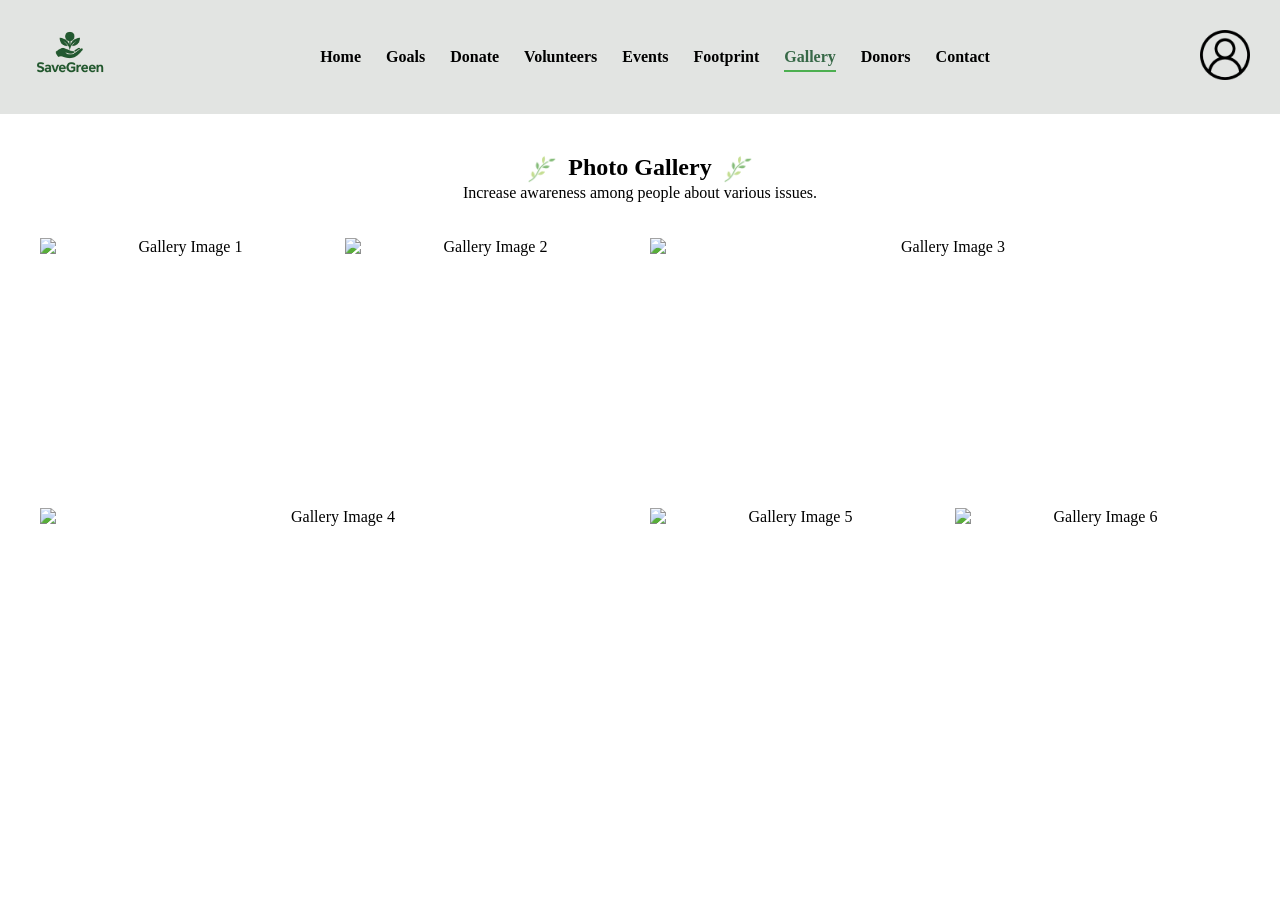
==== Html/GalleryPage.html @ 5601b26d "Add files via upload" ====
<!DOCTYPE html>
<html lang="en">
<head>
  <meta charset="UTF-8" />
  <title>Gallery</title>
  <link rel="stylesheet" href="../Css/GalleryPage.css" />
</head>
<body>
  <!-- =========================
       DO NOT CHANGE THIS HEADER
       (As per your instructions)
  ========================== -->
  <header class="main-header">
    <div class="left-section">
      <img src="../Image/homepageimagee/logo.png" alt="SaveGreen Logo" class="logo" />
    </div>
    <nav class="center-section">
      <ul class="nav-links">
        <li><a href="index.html">Home</a></li>
        <li><a href="GoalsPage.html">Goals</a></li>
        <li><a href="DonatePage.html">Donate</a></li>
        <li><a href="VolunteersPage.html">Volunteers</a></li>
        <li><a href="EventsPage.html">Events</a></li>
        <li><a href="Footprint.html">Footprint</a></li>
        <li class="active"><a href="GalleryPage.html">Gallery</a></li>
        <li><a href="DonersPage.html">Donors</a></li>
        <li><a href="ContactPage.html">Contact</a></li>
      </ul>
    </nav>
    <div class="right-section">
      <img src="../Image/homepageimagee/usericon.png" alt="User Icon" class="user-icon" />
    </div>
  </header>
  <!-- =========================
       END OF HEADER
  ========================== -->
  
  <!-- Main content for Gallery Page -->
  <main class="gallery-page">
    <!-- Hero / Title Section -->
    <section class="goals-section">
      <h2 class="title">
        <img src="../Image/GoalsPageimage/nature.png" class="goals-icon" alt="leaf" />
        Photo Gallery
        <img src="../Image/GoalsPageimage/nature.png" class="goals-icon" alt="leaf" />
      </h2>
      <p class="subtitle">Increase awareness among people about various issues.</p>
    </br> </br>
      </section>

      <!-- Grid of Gallery Images -->
      <section class="gallery-grid">
        <!-- Gallery Images -->
        <div class="gallery-item">
          <img src="../image/Galleryiamge/1.png" alt="Gallery Image 1" />
        </div>
        <div class="gallery-item">
          <img src="../image/Galleryiamge/2.png" alt="Gallery Image 2" />
        </div>
        <div class="gallery-item">
          <img src="../image/Galleryiamge/3.png" alt="Gallery Image 3" />
        </div>
        <div class="gallery-item">
          <img src="../image/Galleryiamge/4.png" alt="Gallery Image 4" />
        </div>
        <div class="gallery-item">
          <img src="../image/Galleryiamge/5.png" alt="Gallery Image 5" />
        </div>
        <div class="gallery-item">
          <img src="../image/Galleryiamge/6.png" alt="Gallery Image 6" />
        </div>
      </section>
    </section>
  </main>
</body>
</html>
---- Css/GalleryPage.css ----
/* General Reset */
* {
  margin: 0;
  padding: 0;
  box-sizing: border-box;
}

body, html {
  font-family:Georgia, 'Times New Roman', Times, serif;
  height: 100%;
}

/* Header */
.main-header {
  display: flex;
  align-items: center;
  justify-content: space-between;
  padding: 15px 30px;
  background: rgba(0, 0, 0, 0.6);
  color: white;
  width: 100%;
  z-index: 10;
  background-color: #9ba09b49;
}

.logo {
  height: 80px;
}

.nav-links {
  list-style: none;
  display: flex;
  gap: 25px;
}

.nav-links li a {
  text-decoration: none;
  color: rgb(0, 0, 0);
  font-weight: bold;
  padding-bottom: 5px;
  transition: 0.3s ease;
}

.nav-links li a:hover,
.nav-links li.active a {
  color: #376847;
  border-bottom: 2px solid #4CAF50;
}

.user-icon {
  height: 50px;
  cursor: pointer;
}

/* SECTION TITLE */
.section-title {
  text-align: center;
  font-size: 28px;
  font-weight: bold;
  color: #222;
  margin-top: 20px;
  font-family: 'Georgia', serif;
}

/* GALLERY PAGE */
.gallery-page {
  margin-top: 20px; /* Push content below header */
  padding: 20px;
  text-align: center; /* Center align text */
}

.gallery-grid {
  display: grid;
  grid-template-columns: repeat(3, 1fr); /* Adjust to 3 columns */
  gap: 20px; /* Space between images */
  max-width: 1200px;
  margin: 0 auto; /* Center the grid */
}

.gallery-item img {
  width: 100%;
  height: auto; /* Maintain aspect ratio */
  object-fit: cover; /* Cover the area without stretching */
}

/* Hero Section */
.gallery-hero {
  margin-bottom: 50px;
}

.gallery-hero h1 {
  font-size: 2.5rem;
  margin-bottom: 10px;
  color: #333;
}

.gallery-hero p {
  font-size: 1.2rem;
  color: #555;
}

/* Grid Layout for Images */
.gallery-grid {
  display: grid;
  grid-template-columns: repeat(4, 1fr); /* 4 columns */
  grid-template-rows: 250px 250px; /* 2 rows */
  gap: 20px;
  max-width: 1200px;
  margin: 0 auto; /* Center the grid */
}

/* GALLERY ITEMS */
.gallery-item {
  position: relative; /* Helps with positioning in the grid */
}

.gallery-item img {
  width: 100%;
  height: 100%;
  object-fit: cover;
  display: block;
}

/* Specific item placements for larger images */
.gallery-item:nth-child(3) {
  grid-column: 3 / 5; /* Spans columns 3 and 4 */
  grid-row: 1;
}

.gallery-item:nth-child(4) {
  grid-column: 1 / 3; /* Spans columns 1 and 2 */
  grid-row: 2;
}

/* Remaining items */
.gallery-item:nth-child(1) {
  grid-column: 1;
  grid-row: 1;
}

.gallery-item:nth-child(2) {
  grid-column: 2;
  grid-row: 1;
}

.gallery-item:nth-child(5) {
  grid-column: 3;
  grid-row: 2;
}

.gallery-item:nth-child(6) {
  grid-column: 4;
  grid-row: 2;
}

.goals-section img.goals-icon {
  width: 30px;
  height: 30px;
  vertical-align: middle;
  margin: 0 5px;
}
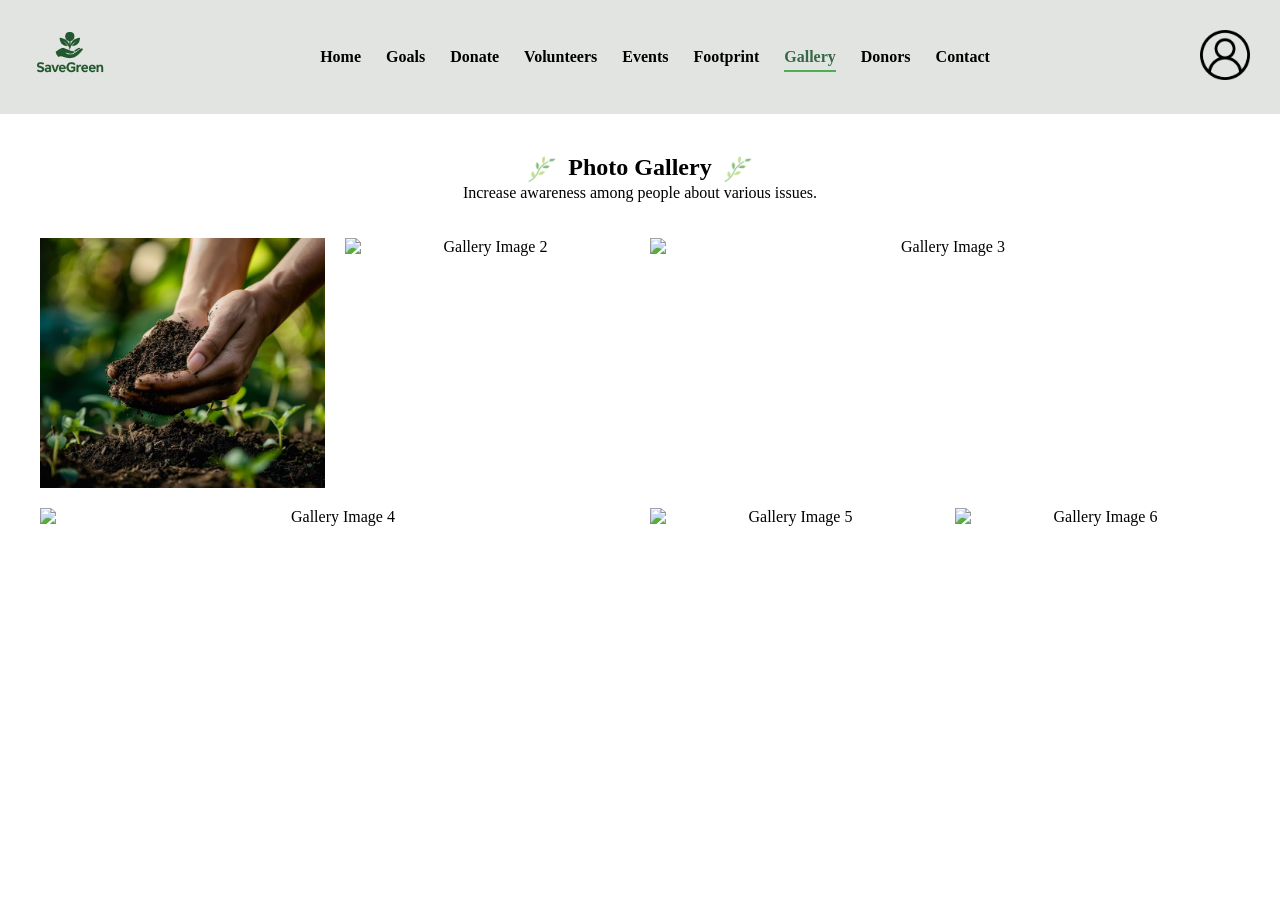
==== commit eeffabd8: "Update GalleryPage.html" ====
--- a/Html/GalleryPage.html
+++ b/Html/GalleryPage.html
@@ -52,7 +52,7 @@
       <section class="gallery-grid">
         <!-- Gallery Images -->
         <div class="gallery-item">
-          <img src="../image/Galleryiamge/1.png" alt="Gallery Image 1" />
+          <img src="../Image/Galleryiamge/1.png" alt="Gallery Image 1" />
         </div>
         <div class="gallery-item">
           <img src="../image/Galleryiamge/2.png" alt="Gallery Image 2" />
@@ -73,4 +73,4 @@
     </section>
   </main>
 </body>
-</html>+</html>
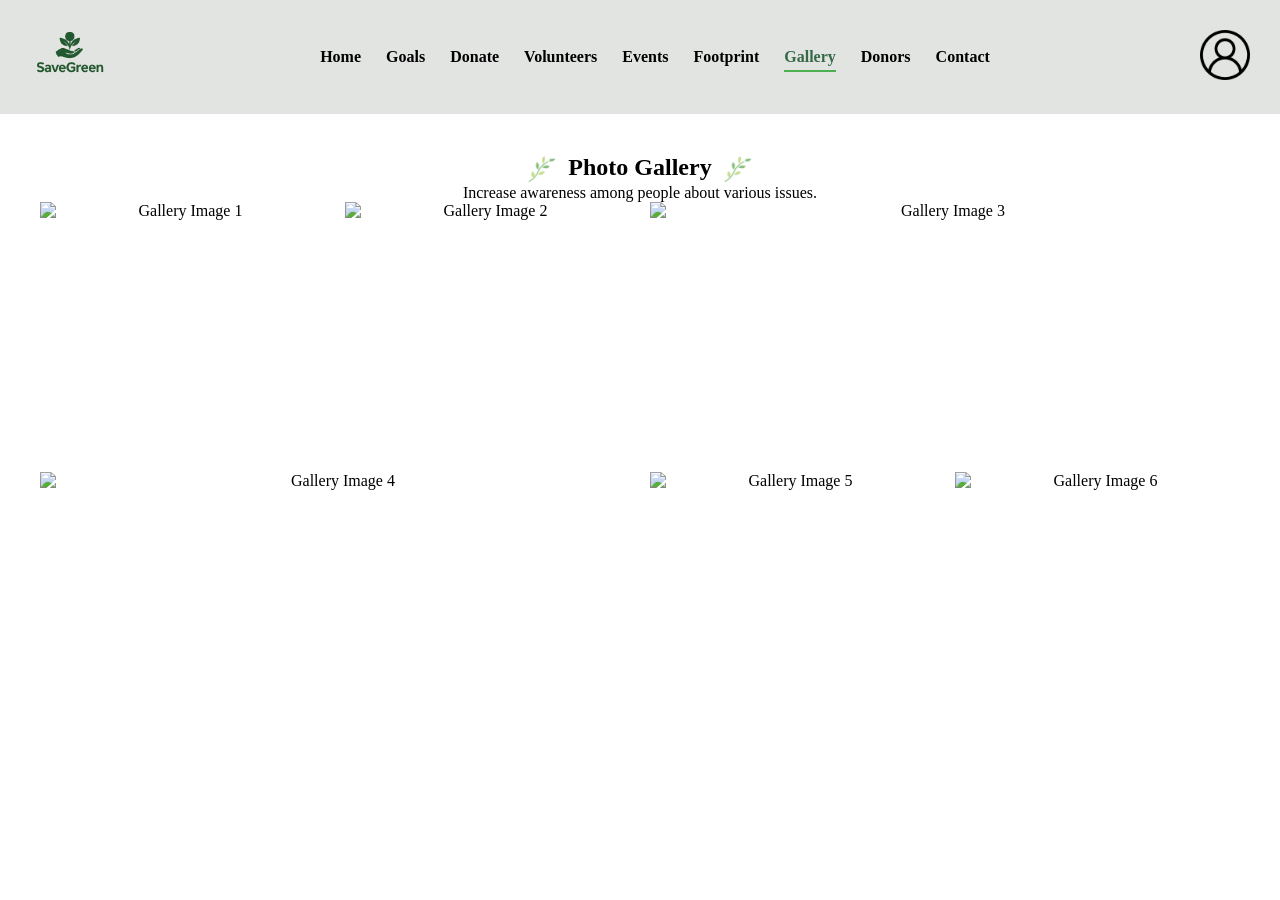
==== commit 70ed8021: "Update GalleryPage.html" ====
--- a/Html/GalleryPage.html
+++ b/Html/GalleryPage.html
@@ -2,14 +2,14 @@
 <html lang="en">
 <head>
   <meta charset="UTF-8" />
+  <meta name="viewport" content="width=device-width, initial-scale=1.0" />
   <title>Gallery</title>
   <link rel="stylesheet" href="../Css/GalleryPage.css" />
 </head>
 <body>
   <!-- =========================
-       DO NOT CHANGE THIS HEADER
-       (As per your instructions)
-  ========================== -->
+       HEADER (unchanged)
+       ========================== -->
   <header class="main-header">
     <div class="left-section">
       <img src="../Image/homepageimagee/logo.png" alt="SaveGreen Logo" class="logo" />
@@ -31,11 +31,10 @@
       <img src="../Image/homepageimagee/usericon.png" alt="User Icon" class="user-icon" />
     </div>
   </header>
+
   <!-- =========================
-       END OF HEADER
-  ========================== -->
-  
-  <!-- Main content for Gallery Page -->
+       GALLERY CONTENT
+       ========================== -->
   <main class="gallery-page">
     <!-- Hero / Title Section -->
     <section class="goals-section">
@@ -45,32 +44,30 @@
         <img src="../Image/GoalsPageimage/nature.png" class="goals-icon" alt="leaf" />
       </h2>
       <p class="subtitle">Increase awareness among people about various issues.</p>
-    </br> </br>
-      </section>
+    </section>
 
-      <!-- Grid of Gallery Images -->
-      <section class="gallery-grid">
-        <!-- Gallery Images -->
-        <div class="gallery-item">
-          <img src="../Image/Galleryiamge/1.png" alt="Gallery Image 1" />
-        </div>
-        <div class="gallery-item">
-          <img src="../image/Galleryiamge/2.png" alt="Gallery Image 2" />
-        </div>
-        <div class="gallery-item">
-          <img src="../image/Galleryiamge/3.png" alt="Gallery Image 3" />
-        </div>
-        <div class="gallery-item">
-          <img src="../image/Galleryiamge/4.png" alt="Gallery Image 4" />
-        </div>
-        <div class="gallery-item">
-          <img src="../image/Galleryiamge/5.png" alt="Gallery Image 5" />
-        </div>
-        <div class="gallery-item">
-          <img src="../image/Galleryiamge/6.png" alt="Gallery Image 6" />
-        </div>
-      </section>
+    <!-- Grid of Gallery Images -->
+    <section class="gallery-grid">
+      <div class="gallery-item">
+        <img src="../Galleryiamge/1.png" alt="Gallery Image 1" />
+      </div>
+      <div class="gallery-item">
+        <img src="../Galleryiamge/2.png" alt="Gallery Image 2" />
+      </div>
+      <div class="gallery-item">
+        <img src="../Galleryiamge/3.png" alt="Gallery Image 3" />
+      </div>
+      <div class="gallery-item">
+        <img src="../Galleryiamge/4.png" alt="Gallery Image 4" />
+      </div>
+      <div class="gallery-item">
+        <img src="../Galleryiamge/5.png" alt="Gallery Image 5" />
+      </div>
+      <div class="gallery-item">
+        <img src="../Galleryiamge/6.png" alt="Gallery Image 6" />
+      </div>
     </section>
   </main>
 </body>
 </html>
+
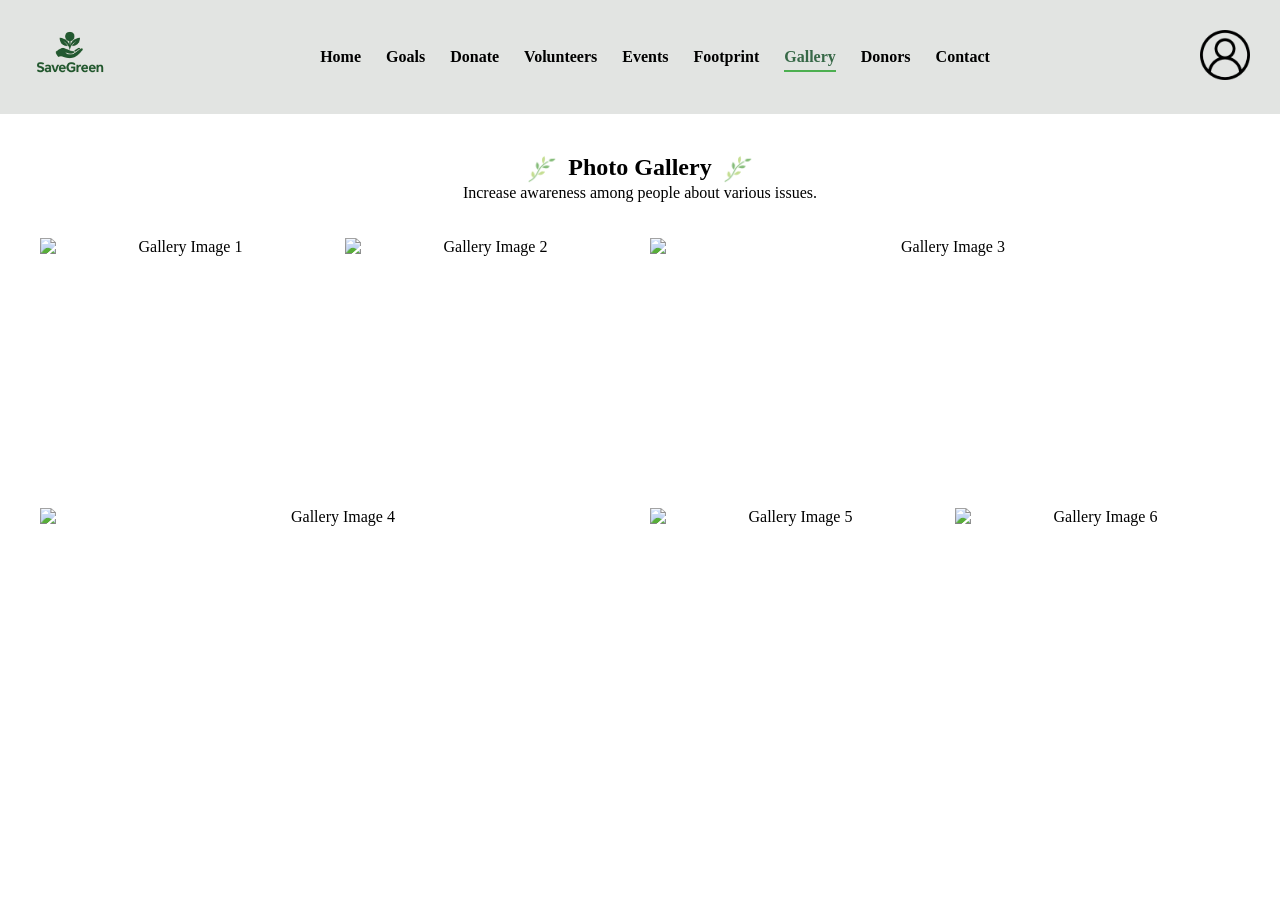
==== commit b632b0c2: "Update GalleryPage.html" ====
--- a/Html/GalleryPage.html
+++ b/Html/GalleryPage.html
@@ -2,14 +2,14 @@
 <html lang="en">
 <head>
   <meta charset="UTF-8" />
-  <meta name="viewport" content="width=device-width, initial-scale=1.0" />
   <title>Gallery</title>
   <link rel="stylesheet" href="../Css/GalleryPage.css" />
 </head>
 <body>
   <!-- =========================
-       HEADER (unchanged)
-       ========================== -->
+       DO NOT CHANGE THIS HEADER
+       (As per your instructions)
+  ========================== -->
   <header class="main-header">
     <div class="left-section">
       <img src="../Image/homepageimagee/logo.png" alt="SaveGreen Logo" class="logo" />
@@ -31,10 +31,11 @@
       <img src="../Image/homepageimagee/usericon.png" alt="User Icon" class="user-icon" />
     </div>
   </header>
-
   <!-- =========================
-       GALLERY CONTENT
-       ========================== -->
+       END OF HEADER
+  ========================== -->
+  
+  <!-- Main content for Gallery Page -->
   <main class="gallery-page">
     <!-- Hero / Title Section -->
     <section class="goals-section">
@@ -44,30 +45,32 @@
         <img src="../Image/GoalsPageimage/nature.png" class="goals-icon" alt="leaf" />
       </h2>
       <p class="subtitle">Increase awareness among people about various issues.</p>
-    </section>
+    </br> </br>
+      </section>
 
-    <!-- Grid of Gallery Images -->
-    <section class="gallery-grid">
-      <div class="gallery-item">
-        <img src="../Galleryiamge/1.png" alt="Gallery Image 1" />
-      </div>
-      <div class="gallery-item">
-        <img src="../Galleryiamge/2.png" alt="Gallery Image 2" />
-      </div>
-      <div class="gallery-item">
-        <img src="../Galleryiamge/3.png" alt="Gallery Image 3" />
-      </div>
-      <div class="gallery-item">
-        <img src="../Galleryiamge/4.png" alt="Gallery Image 4" />
-      </div>
-      <div class="gallery-item">
-        <img src="../Galleryiamge/5.png" alt="Gallery Image 5" />
-      </div>
-      <div class="gallery-item">
-        <img src="../Galleryiamge/6.png" alt="Gallery Image 6" />
-      </div>
+      <!-- Grid of Gallery Images -->
+      <section class="gallery-grid">
+        <!-- Gallery Images -->
+        <div class="gallery-item">
+          <img src="../image/Galleryiamge/1.png" alt="Gallery Image 1" />
+        </div>
+        <div class="gallery-item">
+          <img src="../image/Galleryiamge/2.png" alt="Gallery Image 2" />
+        </div>
+        <div class="gallery-item">
+          <img src="../image/Galleryiamge/3.png" alt="Gallery Image 3" />
+        </div>
+        <div class="gallery-item">
+          <img src="../image/Galleryiamge/4.png" alt="Gallery Image 4" />
+        </div>
+        <div class="gallery-item">
+          <img src="../image/Galleryiamge/5.png" alt="Gallery Image 5" />
+        </div>
+        <div class="gallery-item">
+          <img src="../image/Galleryiamge/6.png" alt="Gallery Image 6" />
+        </div>
+      </section>
     </section>
   </main>
 </body>
 </html>
-
